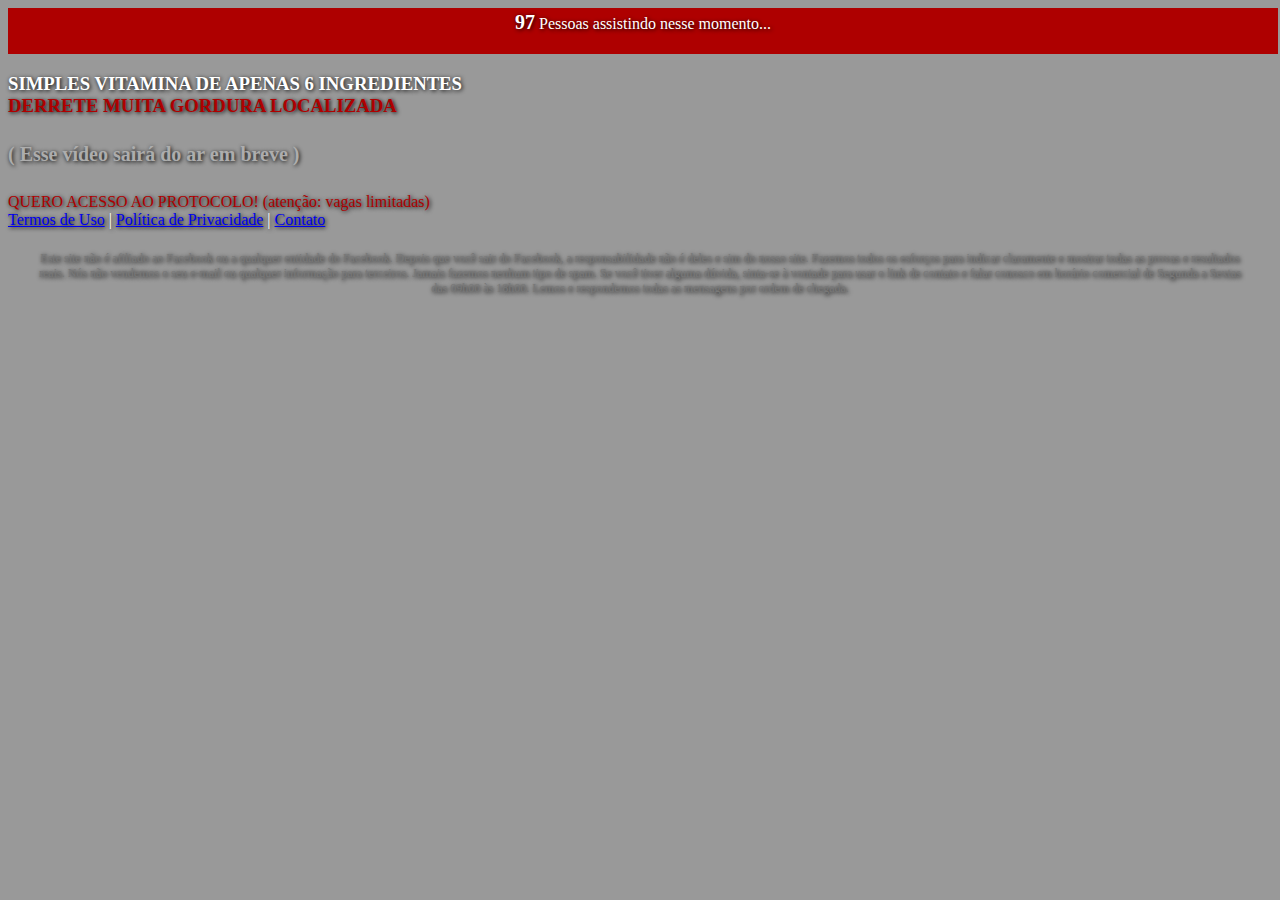
==== index.html @ c71d3fb2 "Update index.html" ====
<!DOCTYPE html>
<html lang="pt-br">
  <head>
    <meta charset="utf-8">
    <meta name="viewport" content="width=device-width, initial-scale=1, shrink-to-fit=no">

    <link rel="stylesheet" href="https://stackpath.bootstrapcdn.com/bootstrap/4.1.3/css/bootstrap.min.css" integrity="sha384-MCw98/SFnGE8fJT3GXwEOngsV7Zt27NXFoaoApmYm81iuXoPkFOJwJ8ERdknLPMO" crossorigin="anonymous">

    <link rel="preconnect" href="https://fonts.googleapis.com">
    <link rel="preconnect" href="https://fonts.gstatic.com" crossorigin>
    <link href="https://fonts.googleapis.com/css2?family=Cabin:ital,wght@0,400;0,500;0,600;0,700;1,400;1,500;1,600;1,700&family=Dosis:wght@200;300;400;500;600;700;800&family=Oswald:wght@200;300;400;500;600;700&family=Signika:wght@300;400;500;600;700&display=swap" rel="stylesheet">

    <link rel="stylesheet" href="./assets/css/com.css">

    <!-- Título da Página -->
    <title>Protocolo Zero Barriga</title>
    
    <style type="text/css">
      .faixa p {
        height: 40px;
        margin-top: 0px;
        margin-bottom: 0px;
        padding: 3px;
        width: 100%;
        text-align: center;
        color: #fff;
        background-color: #AE0000;
        font-weight: 100;
      }

      .number {
        color: #fff;
        font-weight: bold;
        font-size: 20px;
      }

      body {
        color: white;
        text-shadow: 1px 1px 4px #000;
        background-image: url("assets/img/madeira.jpg");
        background-color: rgba(0, 0, 0, 0.4);
        /*background-position: top;*/
        background-size: cover;
        background-attachment: fixed;
        background-blend-mode: darken;
      }

      span {
        color: #AE0000;
        /*color: #1D2B59;*/
        text-shadow: 1px 1px 4px #000; 
        
      }
      h4 {
        color: #ADADAD;
        font-size: 20px;
      }

      .footer p{
        font-weight: 100;
        font-size: 12px;
        margin: 20px auto;
        padding: 2px 28px;
        text-align: center;
        margin-bottom: 1rem;
        color: #787878;
      }
    </style>

  </head>
  <body>
    
      <div class="faixa">
        <p><span class="number" id="iD1">97</span> Pessoas assistindo nesse momento...</p>
      </div>
    <header class="py-4">
      <div class="container">
        <div class="row justify-content-center">
          <div class="col-lg-8 text-center">
            <!-- Imagem Ultrasecreto 
            <img class="img-fluid" src="./assets/img/ultrasecreto.svg">
            -->

            <!-- Headline -->
            <h3 class="my-4"><b>SIMPLES VITAMINA DE APENAS 6 INGREDIENTES <br><span>DERRETE MUITA GORDURA LOCALIZADA</span></b></h3>

            <h4>( Esse vídeo sairá do ar em breve )</h4>

            <!-- VSL -->
            
            <script type="text/javascript" id="scr_6226ac18aa8f7e000965d88e">var s=document.createElement("script");s.src="https://cdn.converteai.net/8b03b5e9-1e95-4b45-9063-037ac9b350ab/players/6226ac18aa8f7e000965d88e/player.js",s.async=!0,document.head.appendChild(s);</script>
            <!--
            <iframe width="560" height="315" src="https://www.youtube.com/embed/En5sA4ss7ak" title="YouTube video player" frameborder="0" allow="accelerometer; autoplay; clipboard-write; encrypted-media; gyroscope; picture-in-picture" allowfullscreen></iframe>
            -->

            <!-- Botão -->
            <div id="cta1" class="mt-4 d-none">
              <a href="https://pay.kiwify.com.br/8yj82EU" class="a-btn" style="text-decoration: none;" target="blank">
                <span class="span-btn">QUERO ACESSO AO PROTOCOLO!</span>
                <span class="span-btn2">(atenção: vagas limitadas)</span>
              </a>
            </div>

            <!-- Termos de Uso e Política de Privacidade -->
            <div class="text-white mt-4"><a href="termos.html" class="text-white">Termos de Uso</a> | <a href="privacidade.html" class="text-white">Política de Privacidade</a> | <a href="mailto:john.protocolozerobarriga@gmail.com?subject=Olá,%20Tenho%20uma%20dúvida" class="text-white">Contato</a></div>
          </div>
        </div>
      </div>
    </header>
    <footer>
      <div class="footer">
        <p>Este site não é afiliado ao Facebook ou a qualquer entidade do Facebook.  Depois que você sair do Facebook, a responsabilidade não é deles e sim do nosso site. Fazemos todos os esforços para indicar claramente e mostrar todas as provas e resultados reais. Nós não vendemos o seu e-mail ou qualquer informação para terceiros. Jamais fazemos nenhum tipo de spam. Se você tiver alguma dúvida, sinta-se à vontade para usar o link de contato e falar conosco em horário comercial de Segunda a Sextas das 09h00 às 18h00. Lemos e respondemos todas as mensagens por ordem de chegada.</p>
      </div>
    </footer>
    <script type="text/javascript">
      var min;
      var max;
      function getRandomInt(min, max) {
      return Math.floor(Math.random() * (max - min + 1)) + min;
    }
    function MudarPessoas(){
      const result = getRandomInt(98, 105);
      //console.log(result); 
        const Element = document.getElementById("iD1").innerHTML = result;
    };
    setInterval(MudarPessoas, 5000);
    </script>
    

    <script type="text/javascript">
      setTimeout(() => {document.getElementById("cta1").classList.remove("d-none")}, 1224000); // temporização da Call to Action (em milissegundos), PROTOCOLOZERO BARRIGA 1637000
    </script>

    <script src="https://code.jquery.com/jquery-3.3.1.slim.min.js" integrity="sha384-q8i/X+965DzO0rT7abK41JStQIAqVgRVzpbzo5smXKp4YfRvH+8abtTE1Pi6jizo" crossorigin="anonymous"></script>
    <script src="https://cdnjs.cloudflare.com/ajax/libs/popper.js/1.14.3/umd/popper.min.js" integrity="sha384-ZMP7rVo3mIykV+2+9J3UJ46jBk0WLaUAdn689aCwoqbBJiSnjAK/l8WvCWPIPm49" crossorigin="anonymous"></script>
    <script src="https://stackpath.bootstrapcdn.com/bootstrap/4.1.3/js/bootstrap.min.js" integrity="sha384-ChfqqxuZUCnJSK3+MXmPNIyE6ZbWh2IMqE241rYiqJxyMiZ6OW/JmZQ5stwEULTy" crossorigin="anonymous"></script>
    <script src="./assets/js/com.js"></script>
  </body>
</html>
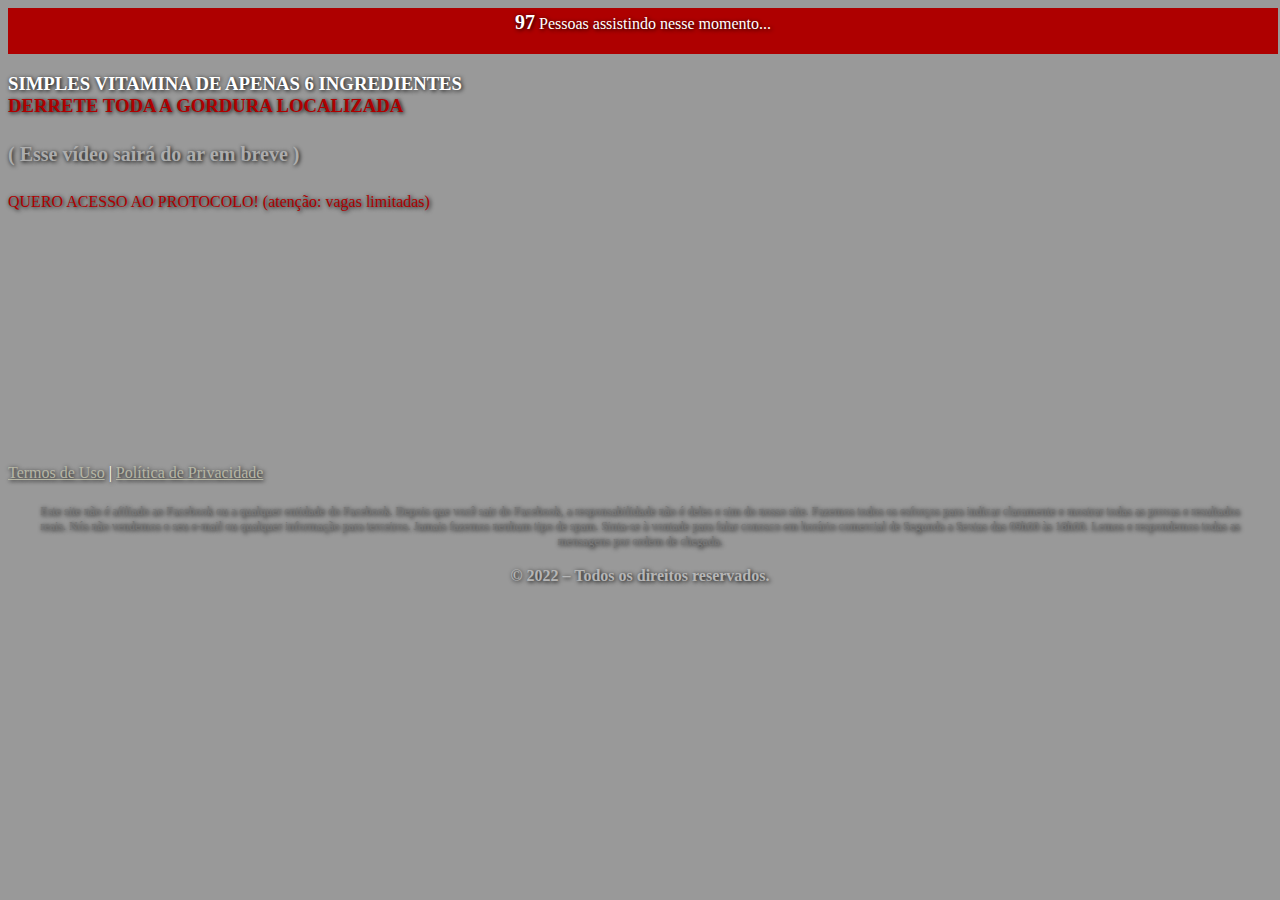
==== commit d760ce7e: "Add files via upload" ====
--- a/index.html
+++ b/index.html
@@ -65,7 +65,35 @@
         margin-bottom: 1rem;
         color: #787878;
       }
+
+      .texto-branco{
+        color: #B6B6A5;
+      }
+
+      .texto-branco-div {
+        padding-top: 20%;
+      }
+
+
     </style>
+
+    <!-- Meta Pixel Code -->
+    <script>
+      !function(f,b,e,v,n,t,s)
+      {if(f.fbq)return;n=f.fbq=function(){n.callMethod?
+      n.callMethod.apply(n,arguments):n.queue.push(arguments)};
+      if(!f._fbq)f._fbq=n;n.push=n;n.loaded=!0;n.version='2.0';
+      n.queue=[];t=b.createElement(e);t.async=!0;
+      t.src=v;s=b.getElementsByTagName(e)[0];
+      s.parentNode.insertBefore(t,s)}(window, document,'script',
+      'https://connect.facebook.net/en_US/fbevents.js');
+      fbq('init', '1025260088398838');
+      fbq('track', 'PageView');
+    </script>
+    <noscript><img height="1" width="1" style="display:none"
+      src="https://www.facebook.com/tr?id=1025260088398838&ev=PageView&noscript=1"
+    /></noscript>
+    <!-- End Meta Pixel Code -->
 
   </head>
   <body>
@@ -82,13 +110,13 @@
             -->
 
             <!-- Headline -->
-            <h3 class="my-4"><b>SIMPLES VITAMINA DE APENAS 6 INGREDIENTES <br><span>DERRETE MUITA GORDURA LOCALIZADA</span></b></h3>
+            <h3 class="my-4"><b>SIMPLES VITAMINA DE APENAS 6 INGREDIENTES <br><span>DERRETE TODA A GORDURA LOCALIZADA</span></b></h3>
 
             <h4>( Esse vídeo sairá do ar em breve )</h4>
 
             <!-- VSL -->
             
-            <script type="text/javascript" id="scr_6226ac18aa8f7e000965d88e">var s=document.createElement("script");s.src="https://cdn.converteai.net/8b03b5e9-1e95-4b45-9063-037ac9b350ab/players/6226ac18aa8f7e000965d88e/player.js",s.async=!0,document.head.appendChild(s);</script>
+            <script type="text/javascript" id="scr_6258cb50752ce70008e5c259">var s=document.createElement("script");s.src="https://cdn.converteai.net/2b1295c0-a38f-49a2-ad2a-0c3938a9d280/players/6258cb50752ce70008e5c259/player.js",s.async=!0,document.head.appendChild(s);</script>
             <!--
             <iframe width="560" height="315" src="https://www.youtube.com/embed/En5sA4ss7ak" title="YouTube video player" frameborder="0" allow="accelerometer; autoplay; clipboard-write; encrypted-media; gyroscope; picture-in-picture" allowfullscreen></iframe>
             -->
@@ -102,33 +130,31 @@
             </div>
 
             <!-- Termos de Uso e Política de Privacidade -->
-            <div class="text-white mt-4"><a href="termos.html" class="text-white">Termos de Uso</a> | <a href="privacidade.html" class="text-white">Política de Privacidade</a> | <a href="mailto:john.protocolozerobarriga@gmail.com?subject=Olá,%20Tenho%20uma%20dúvida" class="text-white">Contato</a></div>
+            <div class="texto-branco-div mt-4"><a href="termos.html" class="texto-branco">Termos de Uso</a> | <a href="privacidade.html" class="texto-branco">Política de Privacidade</a></div>
           </div>
         </div>
       </div>
     </header>
     <footer>
       <div class="footer">
-        <p>Este site não é afiliado ao Facebook ou a qualquer entidade do Facebook.  Depois que você sair do Facebook, a responsabilidade não é deles e sim do nosso site. Fazemos todos os esforços para indicar claramente e mostrar todas as provas e resultados reais. Nós não vendemos o seu e-mail ou qualquer informação para terceiros. Jamais fazemos nenhum tipo de spam. Se você tiver alguma dúvida, sinta-se à vontade para usar o link de contato e falar conosco em horário comercial de Segunda a Sextas das 09h00 às 18h00. Lemos e respondemos todas as mensagens por ordem de chegada.</p>
+        <p>Este site não é afiliado ao Facebook ou a qualquer entidade do Facebook.  Depois que você sair do Facebook, a responsabilidade não é deles e sim do nosso site. Fazemos todos os esforços para indicar claramente e mostrar todas as provas e resultados reais. Nós não vendemos o seu e-mail ou qualquer informação para terceiros. Jamais fazemos nenhum tipo de spam. Sinta-se à vontade para falar conosco em horário comercial de Segunda a Sextas das 09h00 às 18h00. Lemos e respondemos todas as mensagens por ordem de chegada.</p>
       </div>
+      <p style="text-align: center; color: #B6B6B6; font-weight: bold; font-size: 16px;">© 2022 – Todos os direitos reservados.</p>
     </footer>
     <script type="text/javascript">
-      var min;
-      var max;
-      function getRandomInt(min, max) {
+    function getRandomInt(min, max) {
       return Math.floor(Math.random() * (max - min + 1)) + min;
     }
     function MudarPessoas(){
       const result = getRandomInt(98, 105);
-      //console.log(result); 
+        //console.log(result); 
         const Element = document.getElementById("iD1").innerHTML = result;
     };
     setInterval(MudarPessoas, 5000);
     </script>
-    
 
     <script type="text/javascript">
-      setTimeout(() => {document.getElementById("cta1").classList.remove("d-none")}, 1224000); // temporização da Call to Action (em milissegundos), PROTOCOLOZERO BARRIGA 1637000
+      setTimeout(() => {document.getElementById("cta1").classList.remove("d-none")}, 1224600); // temporização da Call to Action (em milissegundos), PROTOCOLOZERO BARRIGA 1637000
     </script>
 
     <script src="https://code.jquery.com/jquery-3.3.1.slim.min.js" integrity="sha384-q8i/X+965DzO0rT7abK41JStQIAqVgRVzpbzo5smXKp4YfRvH+8abtTE1Pi6jizo" crossorigin="anonymous"></script>
